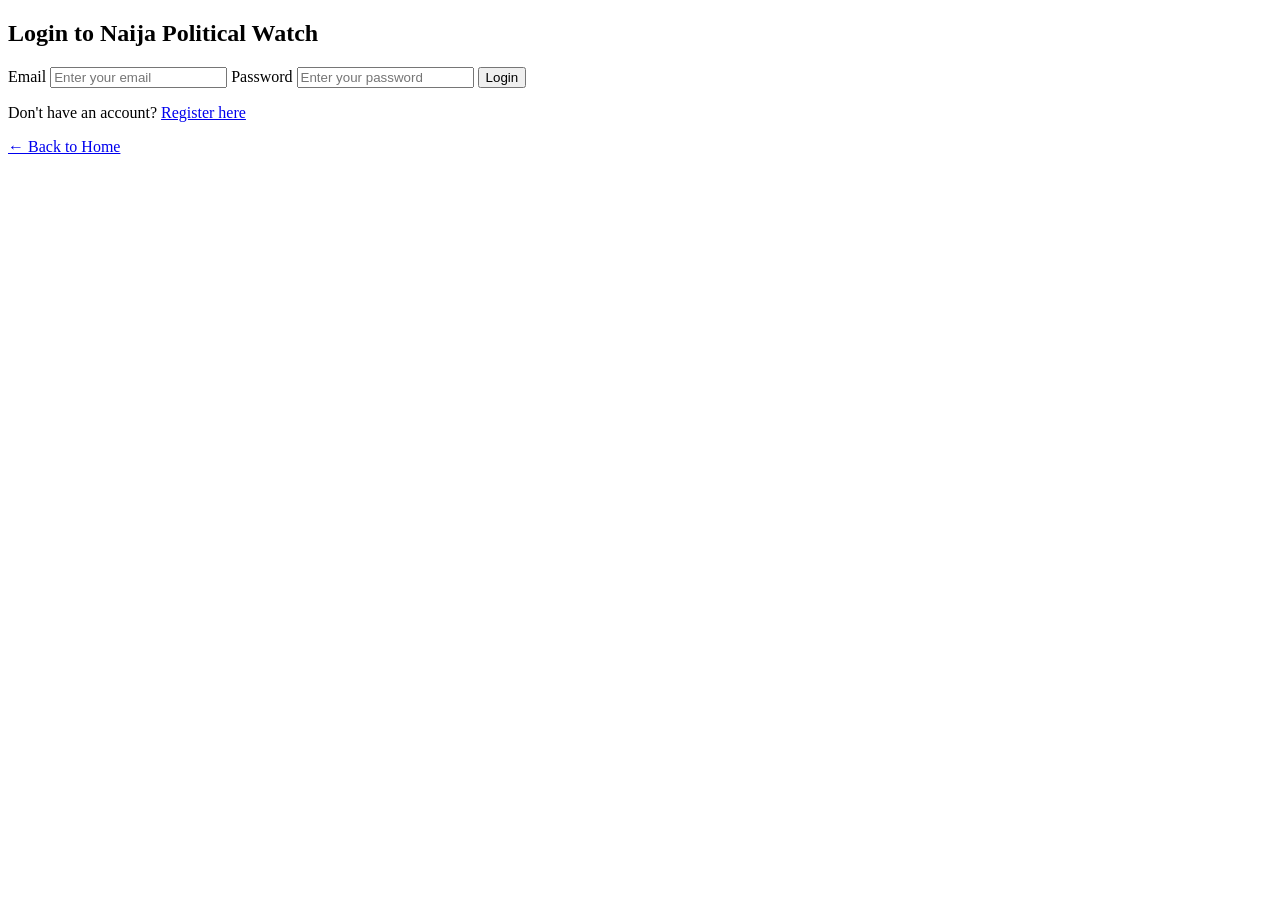
==== login.html @ 6eb99583 "Create login.html" ====
<!DOCTYPE html>
<html lang="en">
<head>
    <meta charset="UTF-8">
    <meta name="viewport" content="width=device-width, initial-scale=1.0">
    <title>Login - Naija Political Watch</title>
    <link rel="stylesheet" href="style.css">
</head>
<body>
    <div class="login-container">
        <h2>Login to Naija Political Watch</h2>
        <form onsubmit="event.preventDefault(); showMessage();">
            <label for="email">Email</label>
            <input type="email" id="email" placeholder="Enter your email" required>

            <label for="password">Password</label>
            <input type="password" id="password" placeholder="Enter your password" required>

            <button type="submit">Login</button>
        </form>
        <p>Don't have an account? <a href="register.html">Register here</a></p>
        <p><a href="index.html">← Back to Home</a></p>
    </div>

    <script src="script.js"></script>
</body>
</html>
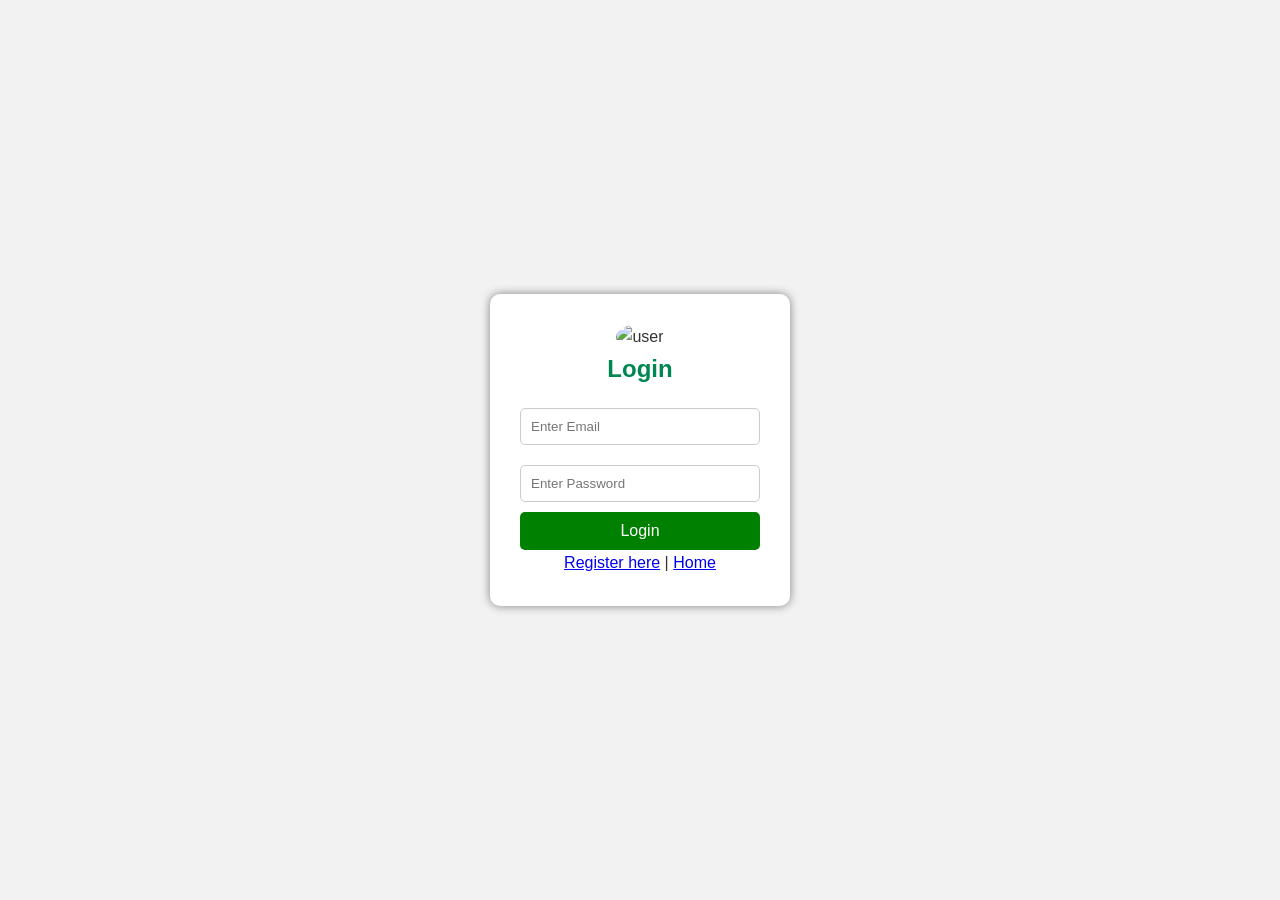
==== commit c3e10614: "Create login.html" ====
--- a/login.html
+++ b/login.html
@@ -1,25 +1,27 @@
 <!DOCTYPE html>
-<html lang="en">
+<html>
 <head>
-    <meta charset="UTF-8">
-    <meta name="viewport" content="width=device-width, initial-scale=1.0">
     <title>Login - Naija Political Watch</title>
     <link rel="stylesheet" href="style.css">
+    <style>
+        body { font-family: Arial; background: #f2f2f2; display: flex; justify-content: center; align-items: center; height: 100vh; }
+        .login-box { background: white; padding: 30px; border-radius: 10px; box-shadow: 0 0 10px gray; width: 300px; text-align: center; }
+        .login-box img { width: 80px; border-radius: 50%; }
+        input { width: 100%; padding: 10px; margin: 10px 0; border: 1px solid #ccc; border-radius: 5px; }
+        button { width: 100%; padding: 10px; background: green; color: white; border: none; border-radius: 5px; font-size: 16px; }
+        button:hover { background: darkgreen; }
+    </style>
 </head>
 <body>
-    <div class="login-container">
-        <h2>Login to Naija Political Watch</h2>
-        <form onsubmit="event.preventDefault(); showMessage();">
-            <label for="email">Email</label>
-            <input type="email" id="email" placeholder="Enter your email" required>
-
-            <label for="password">Password</label>
-            <input type="password" id="password" placeholder="Enter your password" required>
-
+    <div class="login-box">
+        <img src="https://cdn-icons-png.flaticon.com/512/149/149071.png" alt="user">
+        <h2>Login</h2>
+        <form id="loginForm">
+            <input type="email" placeholder="Enter Email" required>
+            <input type="password" placeholder="Enter Password" required>
             <button type="submit">Login</button>
         </form>
-        <p>Don't have an account? <a href="register.html">Register here</a></p>
-        <p><a href="index.html">← Back to Home</a></p>
+        <p><a href="register.html">Register here</a> | <a href="index.html">Home</a></p>
     </div>
 
     <script src="script.js"></script>
--- a/style.css
+++ b/style.css
@@ -0,0 +1,52 @@
+* {
+  margin: 0;
+  padding: 0;
+  box-sizing: border-box;
+  font-family: 'Segoe UI', Tahoma, Geneva, Verdana, sans-serif;
+}
+
+body {
+  background: #f5f5f5;
+  color: #333;
+  line-height: 1.6;
+}
+
+header {
+  background: #008751; /* Naija green */
+  color: white;
+  padding: 1rem;
+  text-align: center;
+}
+
+nav {
+  background: #fff;
+  padding: 0.5rem;
+  text-align: center;
+  box-shadow: 0 2px 4px rgba(0,0,0,0.1);
+}
+
+nav a {
+  color: #008751;
+  text-decoration: none;
+  margin: 0 15px;
+  font-weight: bold;
+}
+
+nav a:hover {
+  color: #016c41;
+}
+
+.container {
+  max-width: 800px;
+  margin: 20px auto;
+  padding: 20px;
+  background: white;
+  border-radius: 8px;
+}
+
+h1, h2 {
+  color: #008751;
+  margin-bottom: 10px;
+}
+
+form {
